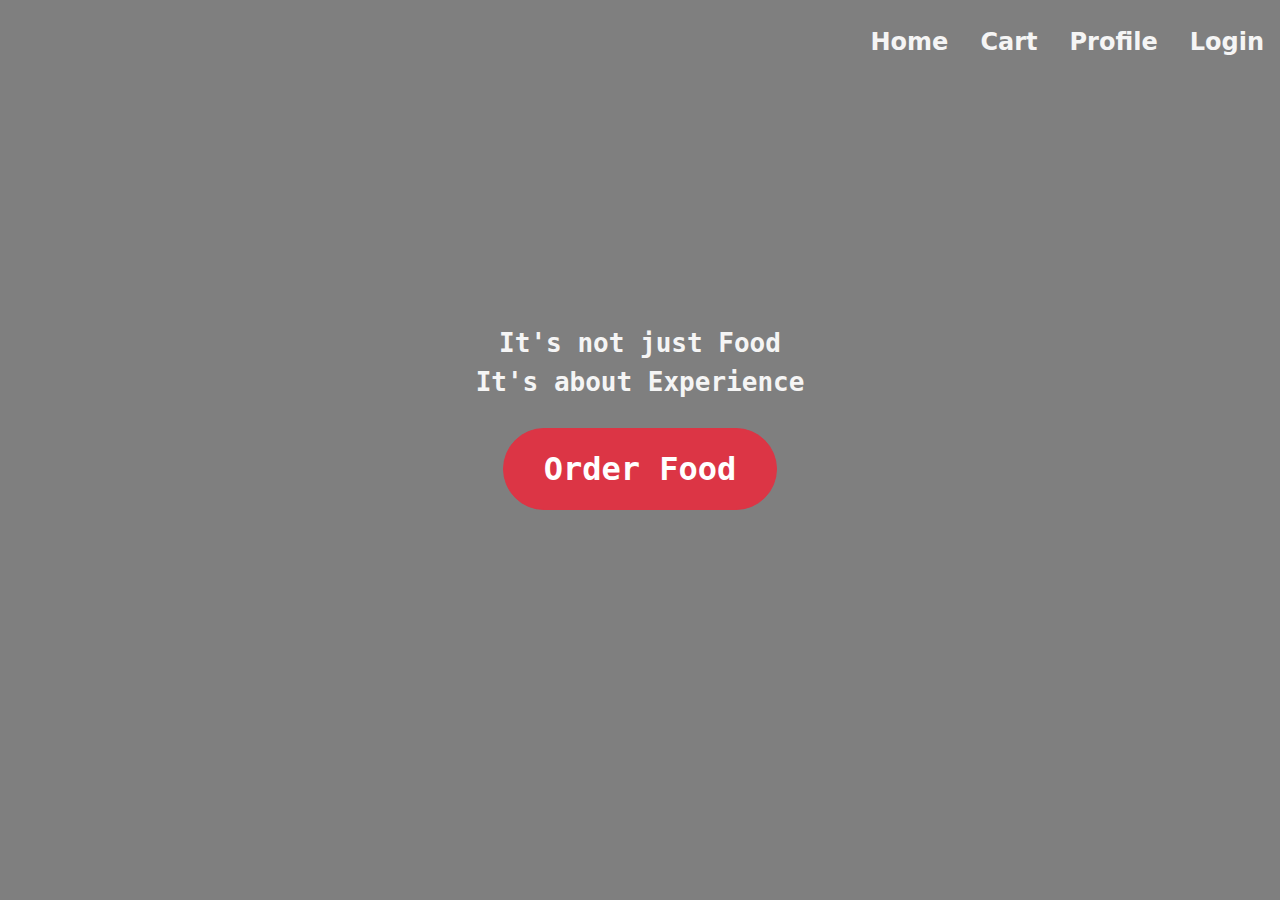
==== index.html @ 7b7e0d31 "Made changes to home" ====
<!DOCTYPE html>
<html lang="en">

<head>
    <meta charset="UTF-8">
    <meta name="viewport" content="width=device-width, initial-scale=1.0">
    <title>Home</title>
    <link href="https://cdn.jsdelivr.net/npm/bootstrap@5.3.3/dist/css/bootstrap.min.css" rel="stylesheet"
        integrity="sha384-QWTKZyjpPEjISv5WaRU9OFeRpok6YctnYmDr5pNlyT2bRjXh0JMhjY6hW+ALEwIH" crossorigin="anonymous">
    <link rel="stylesheet" href="home.css">

</head>

<body>
    <ul class="nav justify-content-end navbar">
        <li class="nav-item">
            <a class="nav-link lnk" href="index.html">Home</a>
        </li>
        <li class="nav-item">
            <a class="nav-link lnk" href="#">Cart</a>
        </li>
        <li class="nav-item">
            <a class="nav-link lnk" href="#">Profile</a>
        </li>
        <li class="nav-item">
            <a class="nav-link lnk" href="signup.html">Login</a>
        </li>

    </ul>
    <div class="compo">

        <div class="tagline text-center">It's not just Food<br>It's about Experience</div>
        <div class="center-button">
            <button class="btn btn-lg btn-danger rounded-pill btn-custom" onclick="window.location.href='order.html'"><b>Order Food</b></button>
        </div>

    </div>
    <script src="https://cdn.jsdelivr.net/npm/bootstrap@5.3.3/dist/js/bootstrap.bundle.min.js"
        integrity="sha384-YvpcrYf0tY3lHB60NNkmXc5s9fDVZLESaAA55NDzOxhy9GkcIdslK1eN7N6jIeHz"
        crossorigin="anonymous"></script>
</body>

</html>
---- home.css ----
body {
    background: linear-gradient(rgba(0, 0, 0, 0.5), rgba(0, 0, 0, 0.5)), url('images/background.png');
}

.navbar {
    padding-top: 1rem;
    padding-bottom: 1rem;
}

.lnk {
    font-size: x-large;
    font-weight: bold;
    color: whitesmoke;

}

.center-button {
    position: relative;
    margin: 2% auto;
}

.btn-custom {
    font-size: 2rem;
    padding: 1rem 2.5rem;
    border-radius: 50px;
}

.tagline {
    margin-top: 1rem;
    font-size: 1.5rem;
    font-weight: bold;
    font-size: xx-large;
    color: whitesmoke;
    font-family: monospace;
}

.compo {
    display: flex !important;
    width: 100%;
    height: 75vh;
    justify-content: center;
    flex-direction: column;
    font-family: monospace;
}
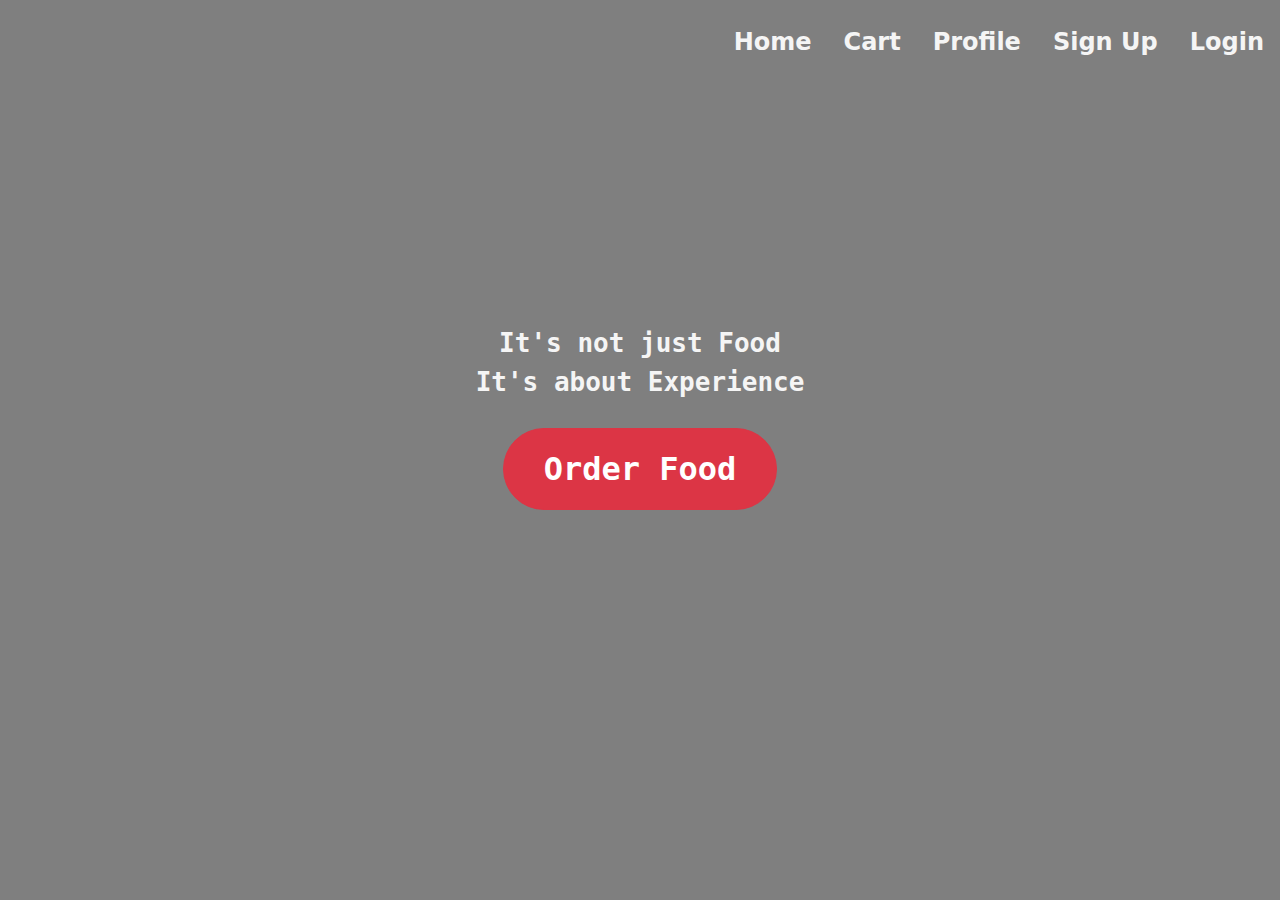
==== commit f4441224: "made changes to navbar" ====
--- a/index.html
+++ b/index.html
@@ -23,7 +23,10 @@
             <a class="nav-link lnk" href="#">Profile</a>
         </li>
         <li class="nav-item">
-            <a class="nav-link lnk" href="signup.html">Login</a>
+            <a class="nav-link lnk" href="signup.html">Sign Up</a>
+        </li>
+        <li class="nav-item">
+            <a class="nav-link lnk" href="#">Login</a>
         </li>
 
     </ul>
